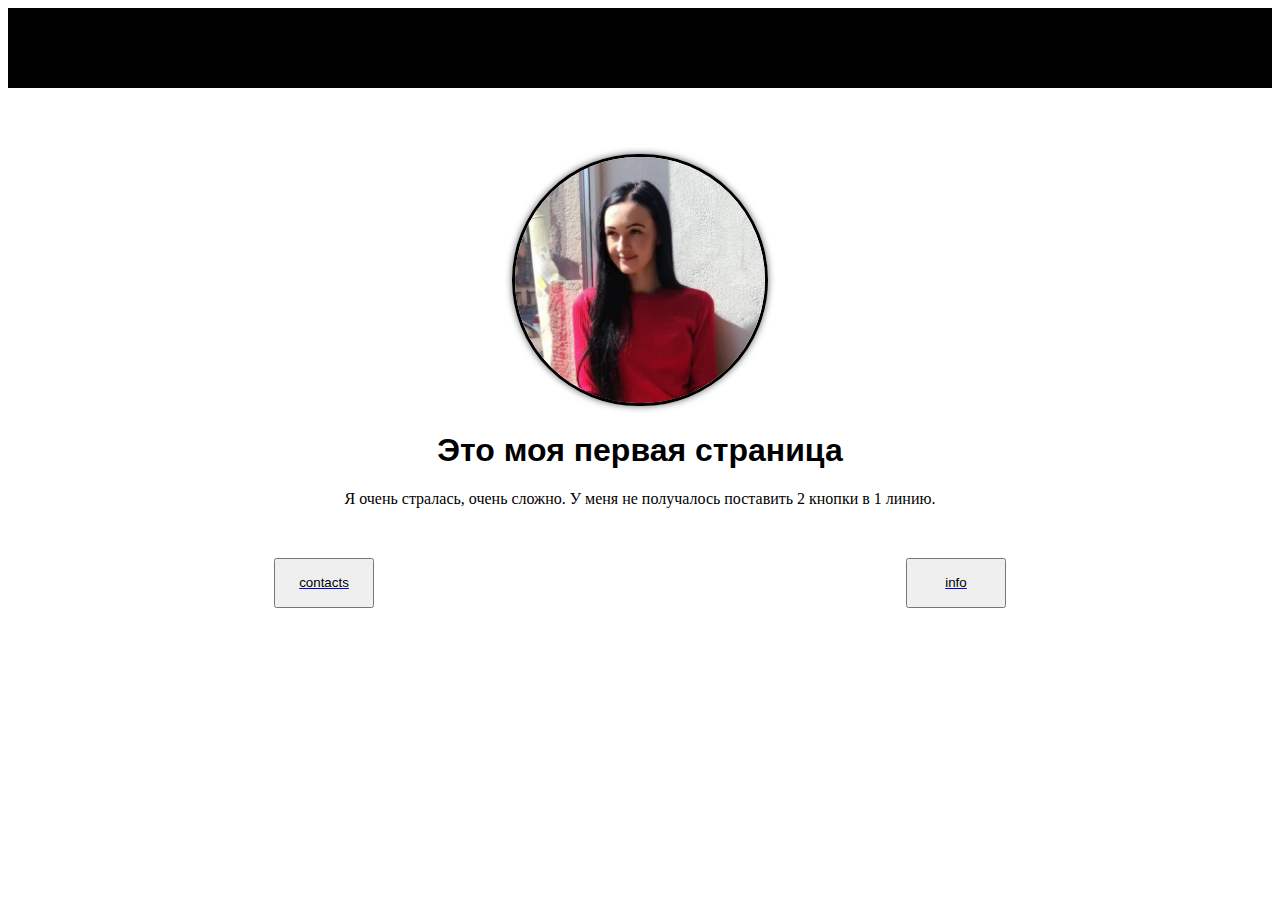
==== index.html @ 526d8c37 "Add files via upload" ====
<!DOCTYPE html>
<html lang="en">
<head>
    <meta charset="UTF-8">
    <meta http-equiv="X-UA-Compatible" content="IE=edge">
    <meta name="viewport" content="width=device-width, initial-scale=1.0">
    <title>Document</title>
    <link href="common.css" rel="stylesheet" type="text/css">
</head>
<body>
<div class="top"></div>

<p class="img"><img src="profile.jpg" alt="Аватарка" class="picture"></p>

<h1 class="h1">Это моя первая страница</h1>
<div class="discription">Я очень стралась, очень сложно. У меня не получалось поставить 2 кнопки в 1 линию. </div>
<footer>
    <div class="buttons">
        <a class="buttons" href="./contacts.html" target="_blank">
        <button class="buttoncontacts">contacts</button> 
        <a class="buttons" href="./info.html" target="_blank">
        <button class="buttoninfo">info</button> 
    </div>
</footer>
</body>
</html>
---- common.css ----
.discription {color: rgb(0, 0, 0); font-family: 'Albert Sans'; text-align: center;}
    .h1{color: #000000;font-family: 'Albert Sans', sans-serif; text-align: center; }
    .top {height: 80px; background-color: #000000; }
    .picture {border-radius: 1000px; border: 3px solid rgb(0, 0, 0); /* Параметры рамки */ box-shadow: 0 0 7px #666; /* Параметры тени */ width: 250px; margin-top: 50px;}
    .img {text-align: center;}
.buttoncontacts {height: 50px; width: 100px;}
.buttoninfo {height: 50px; width: 100px;} 
.buttons {display: flex; justify-content: space-around;margin-top: 25px;}
.top {height: 80px; background-color: #000000;}
.p {font-family: 'Albert Sans', sans-serif; color: white; font-size: 75px; margin-top: 0%;}
.phone {width: 30px; margin-top: 25px;}
.insta {width: 30px; float: left; margin-top: 100px;}
.number {display: inline;}
.nick {margin-top: 100px;}
.top {height: 80px; background-color: #000000;}
        .p {font-family: 'Albert Sans', sans-serif; color: white; font-size: 75px; margin-top: 0%;}
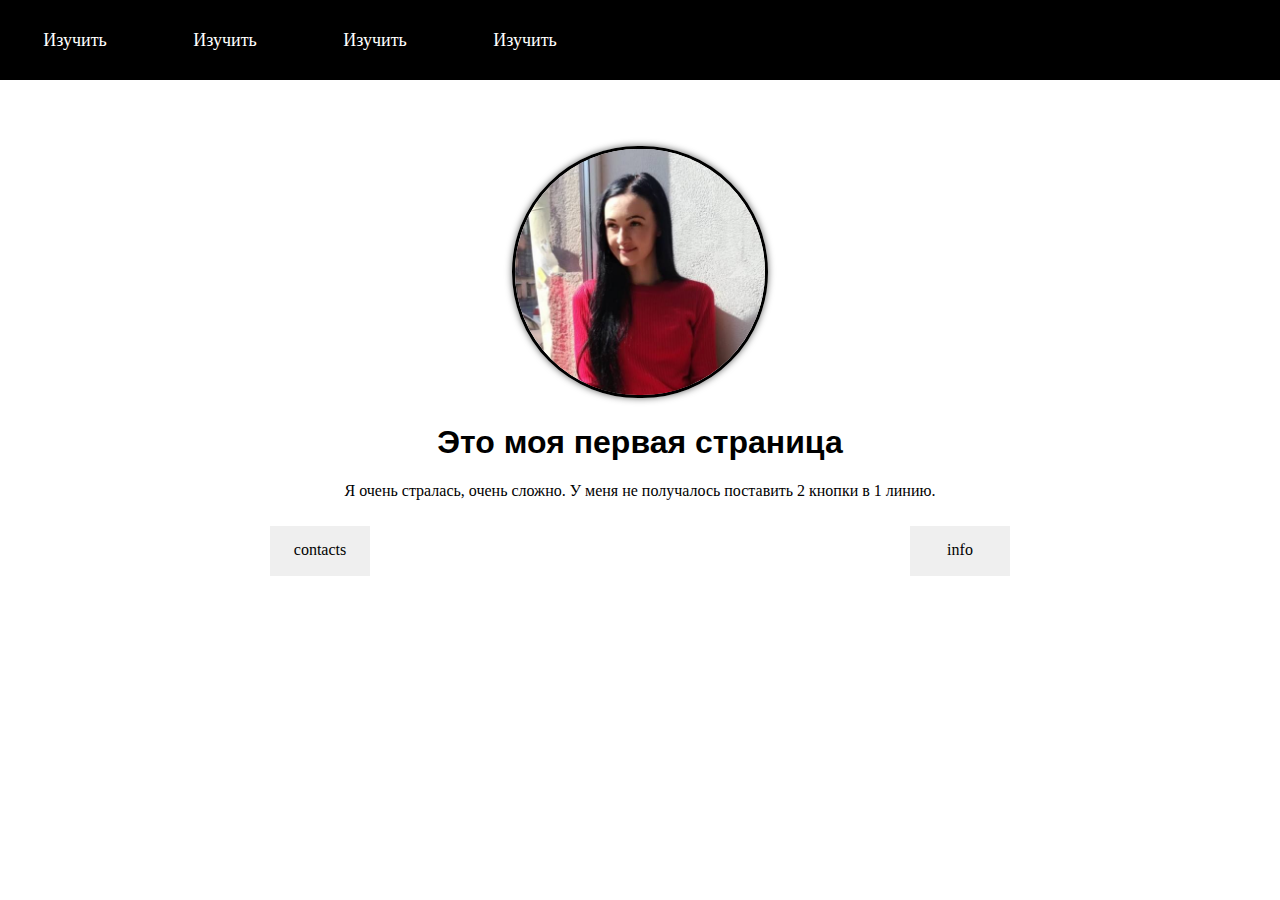
==== commit c51d3161: "lesson" ====
--- a/index.html
+++ b/index.html
@@ -1,5 +1,6 @@
 <!DOCTYPE html>
 <html lang="en">
+
 <head>
     <meta charset="UTF-8">
     <meta http-equiv="X-UA-Compatible" content="IE=edge">
@@ -7,20 +8,33 @@
     <title>Document</title>
     <link href="common.css" rel="stylesheet" type="text/css">
 </head>
+
 <body>
-<div class="top"></div>
+    <div class="top">
+        <nav class="top_nav">
+            <a href="https://en.wikipedia.org/wiki/HTML#:~:text=The%20HyperText%20Markup%20Language%20or,(HyperText%20Markup%20Language)"
+                target="_blank" class="wiki_link">Изучить</a>
+            <a href="https://en.wikipedia.org/wiki/HTML#:~:text=The%20HyperText%20Markup%20Language%20or,(HyperText%20Markup%20Language)"
+                target="_blank" class="wiki_link">Изучить</a>
+            <a href="https://en.wikipedia.org/wiki/HTML#:~:text=The%20HyperText%20Markup%20Language%20or,(HyperText%20Markup%20Language)"
+                target="_blank" class="wiki_link">Изучить</a>
+            <a href="https://en.wikipedia.org/wiki/HTML#:~:text=The%20HyperText%20Markup%20Language%20or,(HyperText%20Markup%20Language)"
+                target="_blank" class="wiki_link">Изучить</a>
+        </nav>
+    </div>
 
-<p class="img"><img src="profile.jpg" alt="Аватарка" class="picture"></p>
+    <p class="img"><img src="profile.jpg" alt="Аватарка" class="picture"></p>
 
-<h1 class="h1">Это моя первая страница</h1>
-<div class="discription">Я очень стралась, очень сложно. У меня не получалось поставить 2 кнопки в 1 линию. </div>
-<footer>
-    <div class="buttons">
-        <a class="buttons" href="./contacts.html" target="_blank">
-        <button class="buttoncontacts">contacts</button> 
-        <a class="buttons" href="./info.html" target="_blank">
-        <button class="buttoninfo">info</button> 
-    </div>
-</footer>
+    <h1 class="h1">Это моя первая страница</h1>
+    <div class="description">Я очень стралась, очень сложно. У меня не получалось поставить 2 кнопки в 1 линию. </div>
+    <footer>
+        <div class="buttons">
+            <a class="buttons_link" href="./contacts.html" target="_blank">
+                <button class="button button_contacts">contacts</button>
+                <a class="buttons_link" href="./info.html" target="_blank">
+                    <button class="button button_info">info</button>
+        </div>
+    </footer>
 </body>
+
 </html>--- a/common.css
+++ b/common.css
@@ -1,16 +1,121 @@
-.discription {color: rgb(0, 0, 0); font-family: 'Albert Sans'; text-align: center;}
-    .h1{color: #000000;font-family: 'Albert Sans', sans-serif; text-align: center; }
-    .top {height: 80px; background-color: #000000; }
-    .picture {border-radius: 1000px; border: 3px solid rgb(0, 0, 0); /* Параметры рамки */ box-shadow: 0 0 7px #666; /* Параметры тени */ width: 250px; margin-top: 50px;}
-    .img {text-align: center;}
-.buttoncontacts {height: 50px; width: 100px;}
-.buttoninfo {height: 50px; width: 100px;} 
-.buttons {display: flex; justify-content: space-around;margin-top: 25px;}
-.top {height: 80px; background-color: #000000;}
-.p {font-family: 'Albert Sans', sans-serif; color: white; font-size: 75px; margin-top: 0%;}
-.phone {width: 30px; margin-top: 25px;}
-.insta {width: 30px; float: left; margin-top: 100px;}
-.number {display: inline;}
-.nick {margin-top: 100px;}
-.top {height: 80px; background-color: #000000;}
-        .p {font-family: 'Albert Sans', sans-serif; color: white; font-size: 75px; margin-top: 0%;}+@import url(reset.css);
+.description {
+    color: rgb(0, 0, 0);
+    font-family: 'Albert Sans';
+    text-align: center;
+}
+
+.h1 {
+    color: #000000;
+    font-family: 'Albert Sans', sans-serif;
+    text-align: center;
+}
+
+.top {
+    height: 80px;
+    background-color: #000000;
+    display: flex;
+    align-items: center;
+    padding-left: 15%;
+}
+.top_nav {
+width: 600px;
+display: flex;
+justify-content: space-around;
+}
+.top_nav .wiki_link {
+    text-decoration: none;
+    color: white;
+    font-size: large;
+    display: block;
+}
+
+.picture {
+    border-radius: 1000px;
+    border: 3px solid rgb(0, 0, 0);
+    /* Параметры рамки */
+    box-shadow: 0 0 7px #666;
+    /* Параметры тени */
+    width: 250px;
+    margin-top: 50px;
+}
+
+.img {
+    text-align: center;
+}
+
+/*.button_contacts {
+    height: 50px;
+    width: 100px;
+}
+
+.button_info {
+    height: 50px;
+    width: 100px;
+}*/
+.button {
+    height: 50px;
+    width: 100px;
+    border: none;
+
+}
+
+.button:hover {
+    background-color: red;
+    cursor: pointer;
+    color: white;
+
+}
+
+.buttons {
+    display: flex;
+    justify-content: space-around;
+    margin-top: 25px;
+}
+.buttons_link {
+    text-decoration: none;
+}
+.top {
+    height: 80px;
+    background-color: #000000;
+    padding: 0px;
+    margin: 0px;
+}
+
+.p {
+    font-family: 'Albert Sans', sans-serif;
+    color: white;
+    font-size: 75px;
+    margin-top: 0%;
+}
+
+.phone {
+    width: 30px;
+    margin-top: 25px;
+}
+
+.insta {
+    width: 30px;
+    float: left;
+    margin-top: 100px;
+}
+
+.number {
+    display: inline;
+}
+
+.nick {
+    margin-top: 100px;
+}
+
+.top {
+    height: 80px;
+    background-color: #000000;
+}
+
+.p {
+    font-family: 'Albert Sans', sans-serif;
+    color: white;
+    font-size: 75px;
+    margin-top: 0%;
+}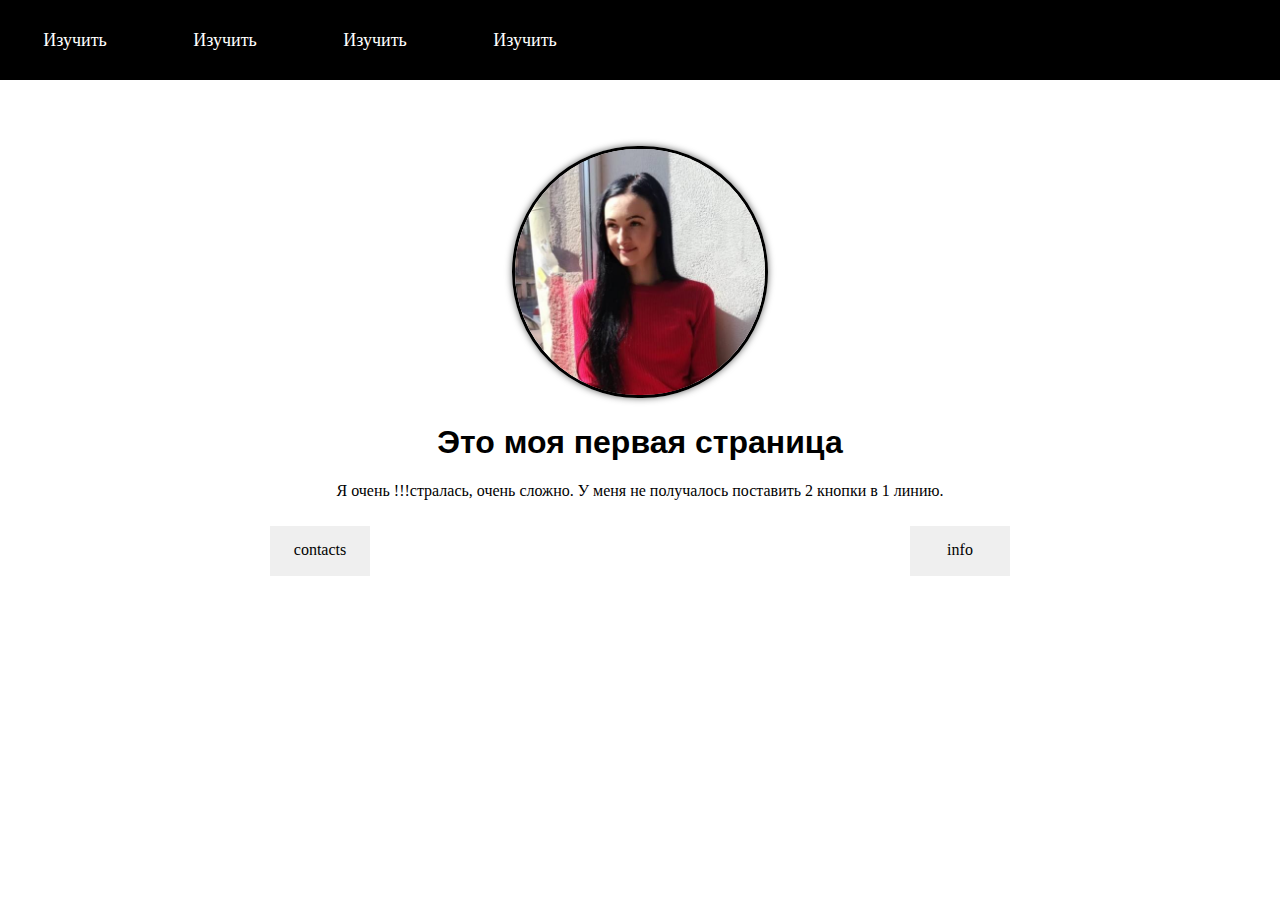
==== commit b153c0bb: "second" ====
--- a/index.html
+++ b/index.html
@@ -26,7 +26,7 @@
     <p class="img"><img src="profile.jpg" alt="Аватарка" class="picture"></p>
 
     <h1 class="h1">Это моя первая страница</h1>
-    <div class="description">Я очень стралась, очень сложно. У меня не получалось поставить 2 кнопки в 1 линию. </div>
+    <div class="description">Я очень !!!стралась, очень сложно. У меня не получалось поставить 2 кнопки в 1 линию. </div>
     <footer>
         <div class="buttons">
             <a class="buttons_link" href="./contacts.html" target="_blank">
